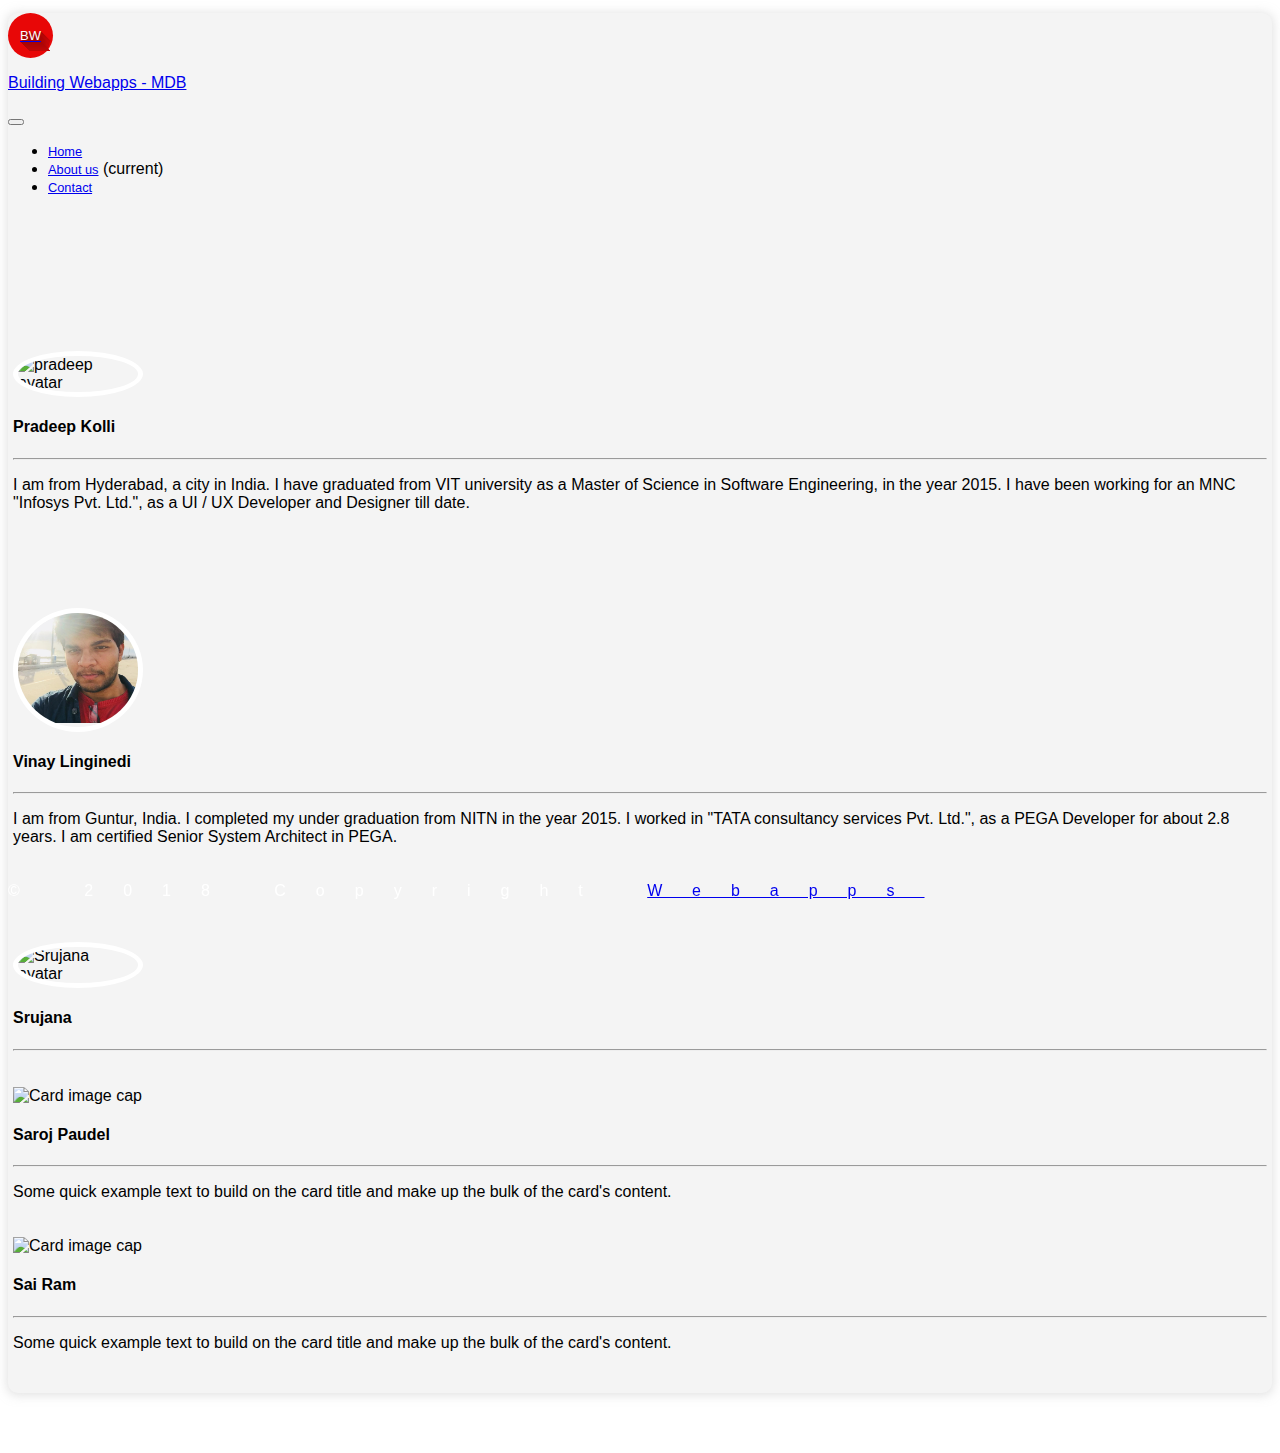
==== about-us.html @ 1fb07123 "Merge branch 'master' of https://github.com/pradykolli/BuildingWebapp-MDB" ====
<!DOCTYPE html>
<html lang="en">

<head>
    <meta charset="utf-8">
    <meta name="viewport" content="width=device-width, initial-scale=1, shrink-to-fit=no">
    <meta http-equiv="x-ua-compatible" content="ie=edge">
    <link rel="apple-touch-icon" sizes="57x57" href="apple-icon-57x57.png">
    <link rel="apple-touch-icon" sizes="60x60" href="apple-icon-60x60.png">
    <link rel="apple-touch-icon" sizes="72x72" href="apple-icon-72x72.png">
    <link rel="apple-touch-icon" sizes="76x76" href="apple-icon-76x76.png">
    <link rel="apple-touch-icon" sizes="114x114" href="apple-icon-114x114.png">
    <link rel="apple-touch-icon" sizes="120x120" href="apple-icon-120x120.png">
    <link rel="apple-touch-icon" sizes="144x144" href="apple-icon-144x144.png">
    <link rel="apple-touch-icon" sizes="152x152" href="apple-icon-152x152.png">
    <link rel="apple-touch-icon" sizes="180x180" href="apple-icon-180x180.png">
    <link rel="icon" type="image/png" sizes="192x192"  href="android-icon-192x192.png">
    <link rel="icon" type="image/png" sizes="32x32" href="favicon-32x32.png">
    <link rel="icon" type="image/png" sizes="96x96" href="favicon-96x96.png">
    <link rel="icon" type="image/png" sizes="16x16" href="favicon-16x16.png">
    <link rel="manifest" href="manifest.json">
    <meta name="msapplication-TileColor" content="#ffffff">
    <meta name="msapplication-TileImage" content="ms-icon-144x144.png">
    <meta name="theme-color" content="#ffffff">
    <title>Material Design Bootstrap</title>
    <!-- Font Awesome -->
    <link rel="stylesheet" href="font/font-awesome/css/font-awesome.css">
    <!-- Bootstrap core CSS -->
    <link href="css/bootstrap.min.css" rel="stylesheet">
    <!-- Material Design Bootstrap -->
    <link href="css/mdb.min.css" rel="stylesheet">
    <!-- Your custom styles (optional) -->
    <link href="css/style.css" rel="stylesheet">
</head>

<body>
    <div class="container">
        <!-- Start your project here-->
        <!--Navbar-->
        <nav class="navbar navbar-expand-lg navbar-dark danger-color fixed-top scrolling-navbar">

            <!-- Navbar brand -->
            <a class="navbar-brand" href="index.html"><p id="icon" class="d-block d-sm-none mb-0">BW </p> 
                <p class="d-none d-sm-block mb-0">Building Webapps - MDB</p></a>

            <!-- Collapse button -->
            <button class="navbar-toggler" type="button" data-toggle="collapse" data-target="#basicExampleNav"
                aria-controls="basicExampleNav" aria-expanded="false" aria-label="Toggle navigation">
                <span class="navbar-toggler-icon"></span>
            </button>

            <!-- Collapsible content -->
            <div class="collapse navbar-collapse" id="basicExampleNav">

                <!-- Links -->
                <ul class="navbar-nav mr-auto">
                    <li class="nav-item">
                        <a class="nav-link" href="index.html">Home
                        </a>
                    </li>
                    <li class="nav-item active">
                        <a class="nav-link" href="about-us.html">About us</a>
                        <span class="sr-only">(current)</span>
                    </li>
                    <li class="nav-item">
                        <a class="nav-link" href="contact-us.html">Contact</a>
                    </li>
                </ul>
                <!-- Links -->
            </div>
            <!-- Collapsible content -->

        </nav>
        <!--/.Navbar-->
        <article>
            <div class="row">
                <div class="col-lg-4 col-sm-6 col-xs-3">
                    <!-- Card -->
                    <div class="card testimonial-card">

                        <!-- Background color -->
                        <div class="card-up peach-gradient"></div>
                        
                        <!-- Avatar -->
                        <div class="avatar mx-auto white">
                            <img src="img/profiles/profileImg.jpeg" class="rounded-circle" alt="pradeep avatar">
                        </div>

                        <!-- Content -->
                        <div class="card-body">
                            <!-- Name -->
                            <h4 class="card-title text-center">Pradeep Kolli</h4>
                            <hr>
                            <!-- Quotation -->
                            <p><i class="fa fa-quote-left"></i> I am from Hyderabad, a city in India.
                                I have graduated from VIT university as a Master of Science in Software Engineering, in
                                the year 2015.
                                I have been working for an MNC "Infosys Pvt. Ltd.", as a UI / UX Developer and Designer
                                till date.
                                <i class="fa fa-quote-right"></i>
                            </p>
                        </div>

                    </div>
                    <!-- Card -->
                </div>
                <div class="col-lg-4 col-sm-6 col-xs-3">
                    <!-- Card -->
                    <div class="card testimonial-card">

                        <!-- Background color -->
                        <div class="card-up aqua-gradient"></div>

                        <!-- Avatar -->
                        <div class="avatar mx-auto white">
                            <img src="img/profiles/Vinay.jpg" class="rounded-circle" alt="Vinay avatar">
                        </div>

                        <!-- Content -->
                        <div class="card-body">
                            <!-- Name -->
                            <h4 class="card-title text-center">Vinay Linginedi</h4>
                            <hr>
                            <!-- Quotation -->
                            <p><i class="fa fa-quote-left"></i> I am from Guntur, India. I completed my under graduation from NITN in
                                the year 2015. I worked in "TATA consultancy services Pvt. Ltd.", as a PEGA Developer for about 2.8 years. 
                                I am certified Senior System Architect in PEGA.<i class="fa fa-quote-right"></i></p>
                        </div>

                    </div>
                    <!-- Card -->
                </div>
                <div class="col-lg-4 col-sm-6 col-xs-3">
                    <!-- Card -->
                    <div class="card testimonial-card">

                        <!-- Background color -->
                        <div class="card-up purple-gradient"></div>

                        <!-- Avatar -->
                        <div class="avatar mx-auto white">
                            <img src="img/profiles/coverImage.jpg" class="rounded-circle" alt="Srujana avatar">
                        </div>

                        <!-- Content -->
                        <div class="card-body">
                            <!-- Name -->
                            <h4 class="card-title text-center">Srujana</h4>
                            <hr>
                            <!-- Quotation -->
                            <p><i class="fa fa-quote-left"></i><i class="fa fa-quote-right"></i></p>
                        </div>

                    </div>
                    <!-- Card -->
                </div>
                <div class="col-lg-4 col-sm-6 col-xs-12">
                    <!-- Card Light -->
                    <div class="card">
                        <!-- Card image -->
                            <div class="view overlay">
                                <img class="card-img-top" src="img/profiles/coverImage.jpg" alt="Card image cap">
                            <a>
                                <div class="mask rgba-white-slight"></div>
                            </a>
                        </div>
                    
                        <!-- Card content -->
                        <div class="card-body">
                            <!-- Title -->
                            <h4 class="card-title text-center">Saroj Paudel</h4>
                            <hr>
                            <!-- Text -->
                            <p class="card-text">Some quick example text to build on the card title and make up the bulk of the card's content.</p>
                        </div>
                    </div>
                    <!-- Card Light -->
                    <!-- Card -->
                </div>
                <div class="col-lg-4 col-sm-6 col-xs-12">
                    <!-- Card Dark -->
                    <div class="card">
                        <!-- Card image -->
                        <div class="view overlay">
                        <img class="card-img-top" src="img/profiles/coverImage.jpg" alt="Card image cap">
                        <a>
                            <div class="mask rgba-white-slight"></div>
                        </a>
                        </div>
                    
                        <!-- Card content -->
                        <div class="card-body elegant-color white-text rounded-bottom">
                        <!-- Title -->
                        <h4 class="card-title text-center">Sai Ram</h4>
                        <hr class="hr-light">
                        <!-- Text -->
                        <p class="card-text white-text mb-4">Some quick example text to build on the card title and make up the bulk of the card's content.</p>
                        <!-- Link -->
                        </div>
                    </div>
                    <!-- Card Dark -->
                </div>
            </div>
        </article>
    </div>

    <!-- Footer -->
    <footer class="page-footer font-small danger-color darken-1">
        <!-- Copyright -->
        <div class="footer-copyright text-center py-3">© 2018 Copyright
            <a href="#">Webapps</a>
        </div>
        <!-- Copyright -->
    </footer>
    <!-- Footer -->
    <!-- /Start your project here-->

    <!-- SCRIPTS -->
    <!-- JQuery -->
    <script type="text/javascript" src="js/jquery-3.3.1.min.js"></script>
    <!-- Bootstrap tooltips -->
    <script type="text/javascript" src="js/popper.min.js"></script>
    <!-- Bootstrap core JavaScript -->
    <script type="text/javascript" src="js/bootstrap.min.js"></script>
    <!-- MDB core JavaScript -->
    <script type="text/javascript" src="js/mdb.min.js"></script>
</body>

</html>
---- css/style.css ----
.container{
    -webkit-box-shadow: 0px 1px 10px 2px rgba(204,204,204,0.50);
    -moz-box-shadow: 0px 1px 10px 2px rgba(216, 70, 70, 0.50);
    box-shadow: 0px 1px 10px 2px rgba(204,204,204,0.5);
    border-radius: 10px;
    background: #f4f4f4;
}
.container-fluid{
    -webkit-box-shadow: 0px 1px 10px 2px rgba(204,204,204,0.50);
    -moz-box-shadow: 0px 1px 10px 2px rgba(216, 70, 70, 0.50);
    box-shadow: 0px 1px 10px 2px rgba(204,204,204,0.5);
    border-radius: 10px;
    background: #f4f4f4;
    margin-top: 75px;
    margin-bottom: 60px;
}

/* Custom scrollbar */
::-webkit-scrollbar {
    width: 10px;
}

/* Track */
::-webkit-scrollbar-track {
    box-shadow: inset 0 0 5px #ff3547!important; 
    border-radius: 10px;
}
 
/* Handle */
::-webkit-scrollbar-thumb {
    background: #ff3547!important; 
    border-radius: 10px;
}

/* Handle on hover */
::-webkit-scrollbar-thumb:hover {
    background: #ff3547!important; 
}
body{
    overflow-x: hidden;
    font-weight: normal;
    font-family: 'Roboto', Arial, Helvetica, sans-serif; 
}

@font-face {
	font-family: 'GoodTimes';
	src: url('../font/goodTimes.ttf')  format('truetype')
}
@font-face {
	font-family: 'Roboto';
	src: url('../font/roboto/Roboto-Light.ttf')  format('truetype')
}
.navbar .navbar-brand{
    font-family: 'GoodTimes','Roboto',Arial, Helvetica, sans-serif;
}
.navbar .nav-link{
    font-family: 'GoodTimes',Arial, Helvetica, sans-serif;
    font-size: 0.8em;
}
article{
    margin: 80px 0 60px 0;
    padding: 10px 0;
}
.card{
    border-radius: 10px;
    margin-bottom: 10px;
    padding:5px;
}

.testimonial-card .card-up {
    overflow: hidden;
    height: 120px;
    -webkit-border-top-left-radius: .25rem;
    border-top-left-radius: .25rem;
    -webkit-border-top-right-radius: .25rem;
    border-top-right-radius: .25rem;
}
.testimonial-card .avatar {
    -webkit-border-radius: 50%;
    border-radius: 50%;
    width: 120px;
    margin-top: -60px;
    overflow: hidden;
    border: 5px solid #fff;
}
.testimonial-card .avatar img {
    width: 100%;
    height: 110px;
}
#icon{
    text-shadow: rgb(162, 5, 5) 0px 0px 0px,
     rgb(166, 5, 5) 1px 1px 0px,
     rgb(169, 5, 5) 2px 2px 0px,
     rgb(172, 5, 5) 3px 3px 0px, 
     rgb(176, 5, 5) 4px 4px 0px, 
     rgb(179, 5, 5) 5px 5px 0px, 
     rgb(182, 6, 6) 6px 6px 0px, 
     rgb(186, 6, 6) 7px 7px 0px, 
     rgb(189, 6, 6) 8px 8px 0px, 
     rgb(192, 6, 6) 9px 9px 0px;
     font-size: 13px!important; 
     color: rgb(255, 252, 253); 
     height: 45px; width: 45px; 
     line-height: 45px; 
     border-radius: 50%; 
     text-align: center; 
     background-color: rgb(232, 7, 7);
}

form{
    background: #fff;
    border-radius: 10px;
}
footer.page-footer {
    color: #fff;
    position: fixed;
    width: 100vw;
    bottom: 0;
    z-index: 999;
    letter-spacing: 30px;
}
@media (max-width:767px){
    .navbar .navbar-brand{
        font-size: small;
    }
    footer.page-footer {
        letter-spacing: 5px;
    }
}
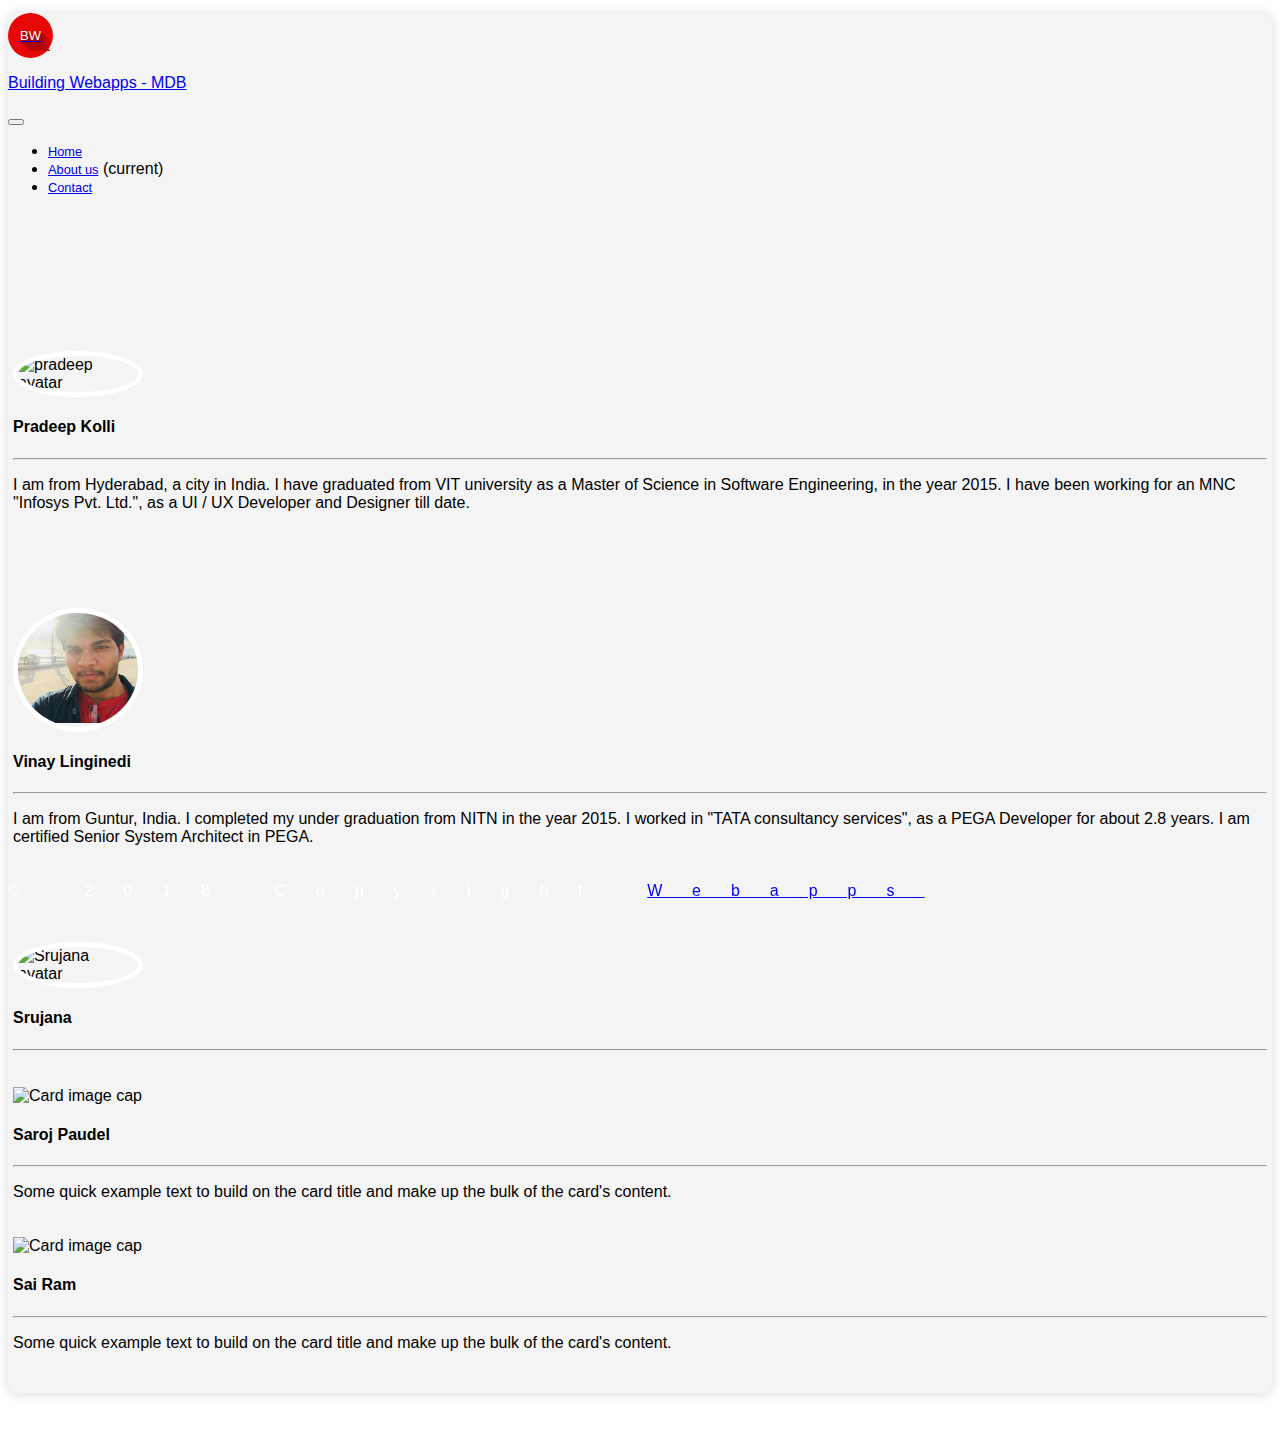
==== commit 48cde3db: "Commit - Vinay changes" ====
--- a/about-us.html
+++ b/about-us.html
@@ -123,7 +123,7 @@
                             <hr>
                             <!-- Quotation -->
                             <p><i class="fa fa-quote-left"></i> I am from Guntur, India. I completed my under graduation from NITN in
-                                the year 2015. I worked in "TATA consultancy services Pvt. Ltd.", as a PEGA Developer for about 2.8 years. 
+                                the year 2015. I worked in "TATA consultancy services", as a PEGA Developer for about 2.8 years. 
                                 I am certified Senior System Architect in PEGA.<i class="fa fa-quote-right"></i></p>
                         </div>
 
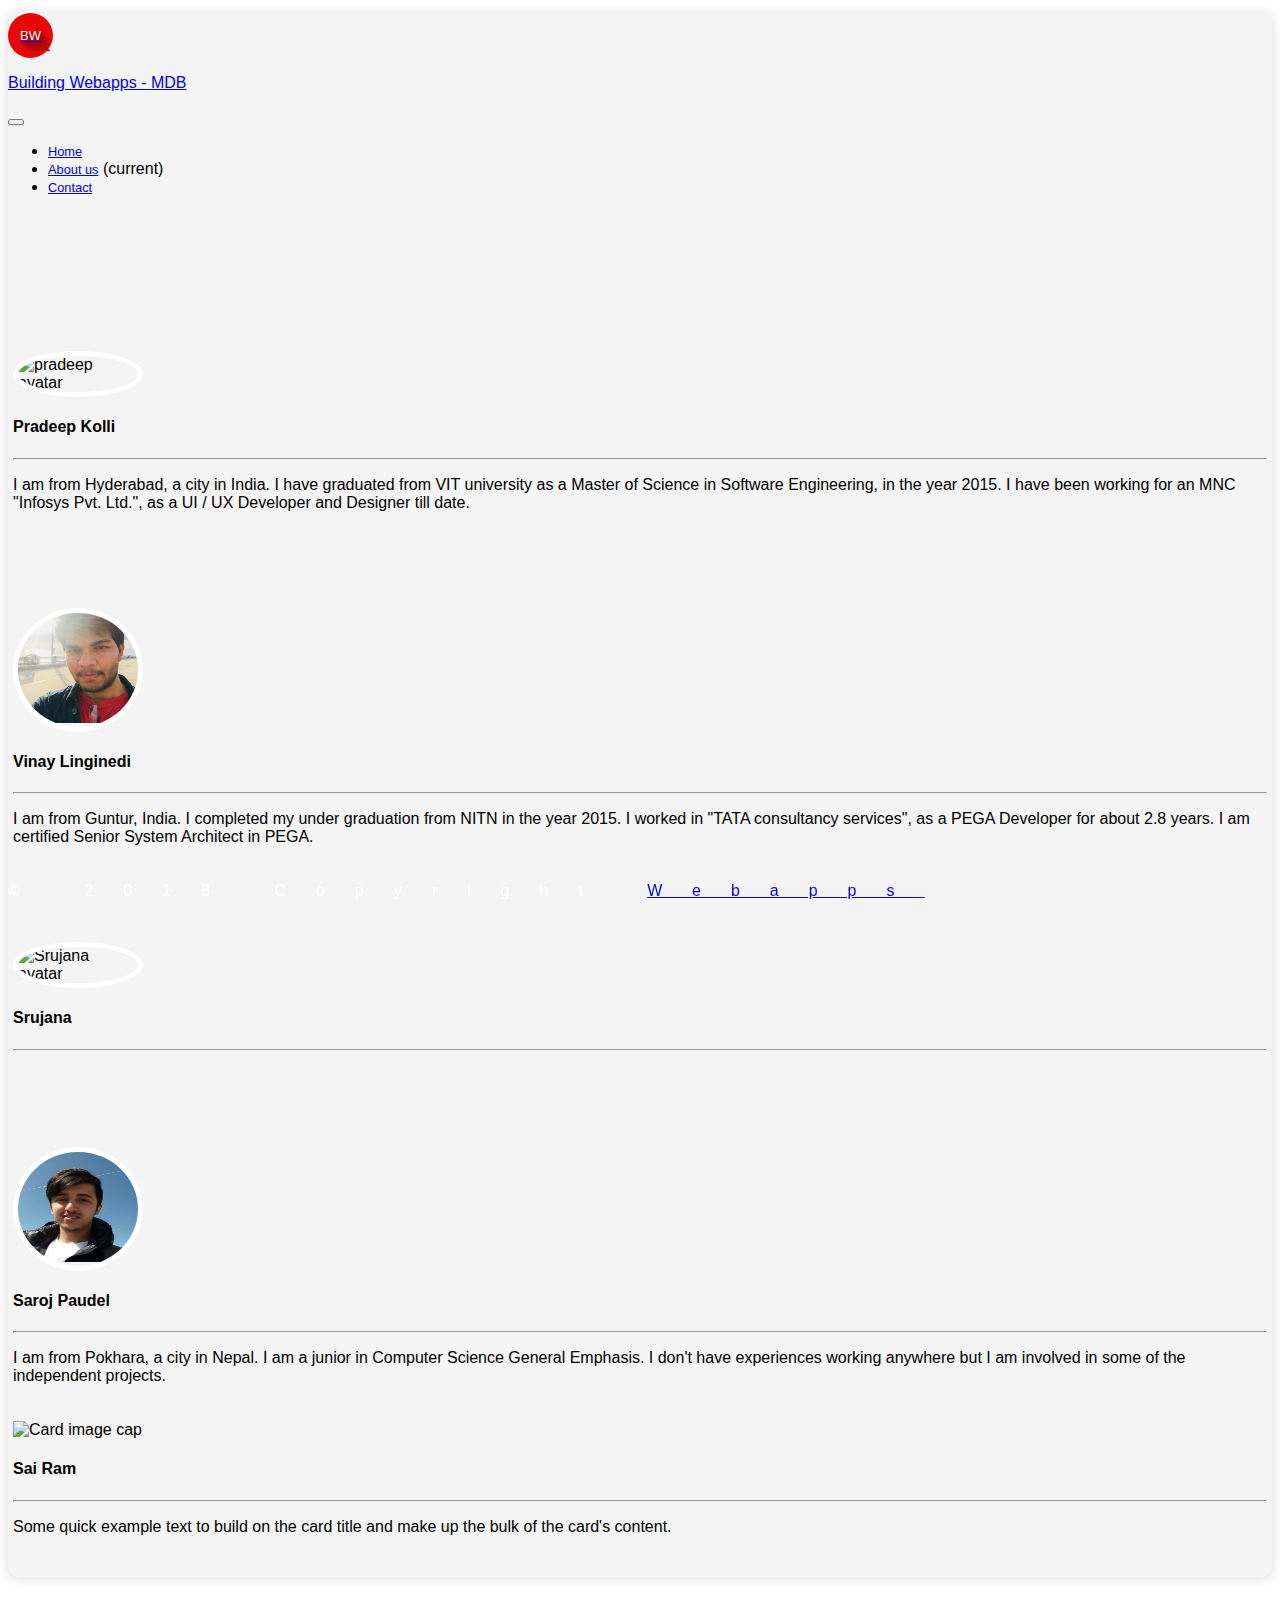
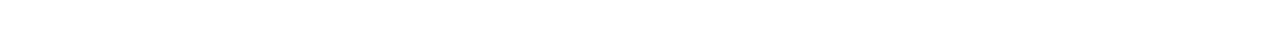
==== commit ed34c72d: "updated saroj's profile" ====
--- a/about-us.html
+++ b/about-us.html
@@ -156,10 +156,14 @@
                 </div>
                 <div class="col-lg-4 col-sm-6 col-xs-12">
                     <!-- Card Light -->
-                    <div class="card">
-                        <!-- Card image -->
-                            <div class="view overlay">
-                                <img class="card-img-top" src="img/profiles/coverImage.jpg" alt="Card image cap">
+                    <div class="card testimonial-card">
+
+                        <!-- Background color -->
+                        <div class="card-up dusty-grass-gradient"></div>
+                        
+                        <!-- Avatar -->
+                        <div class="avatar mx-auto white">
+                                <img class="card-img-top" src="img/profiles/Saroz.jpg" class="rounded-circle" alt="saroj avatar">
                             <a>
                                 <div class="mask rgba-white-slight"></div>
                             </a>
@@ -171,7 +175,9 @@
                             <h4 class="card-title text-center">Saroj Paudel</h4>
                             <hr>
                             <!-- Text -->
-                            <p class="card-text">Some quick example text to build on the card title and make up the bulk of the card's content.</p>
+                            <p><i class="fa fa-quote-left"></i>I am from Pokhara, a city in Nepal. I am a junior in Computer Science General Emphasis.
+                                I don't have experiences working anywhere but I am involved in some of the independent projects.
+                                <i class="fa fa-quote-right"></i></p>
                         </div>
                     </div>
                     <!-- Card Light -->
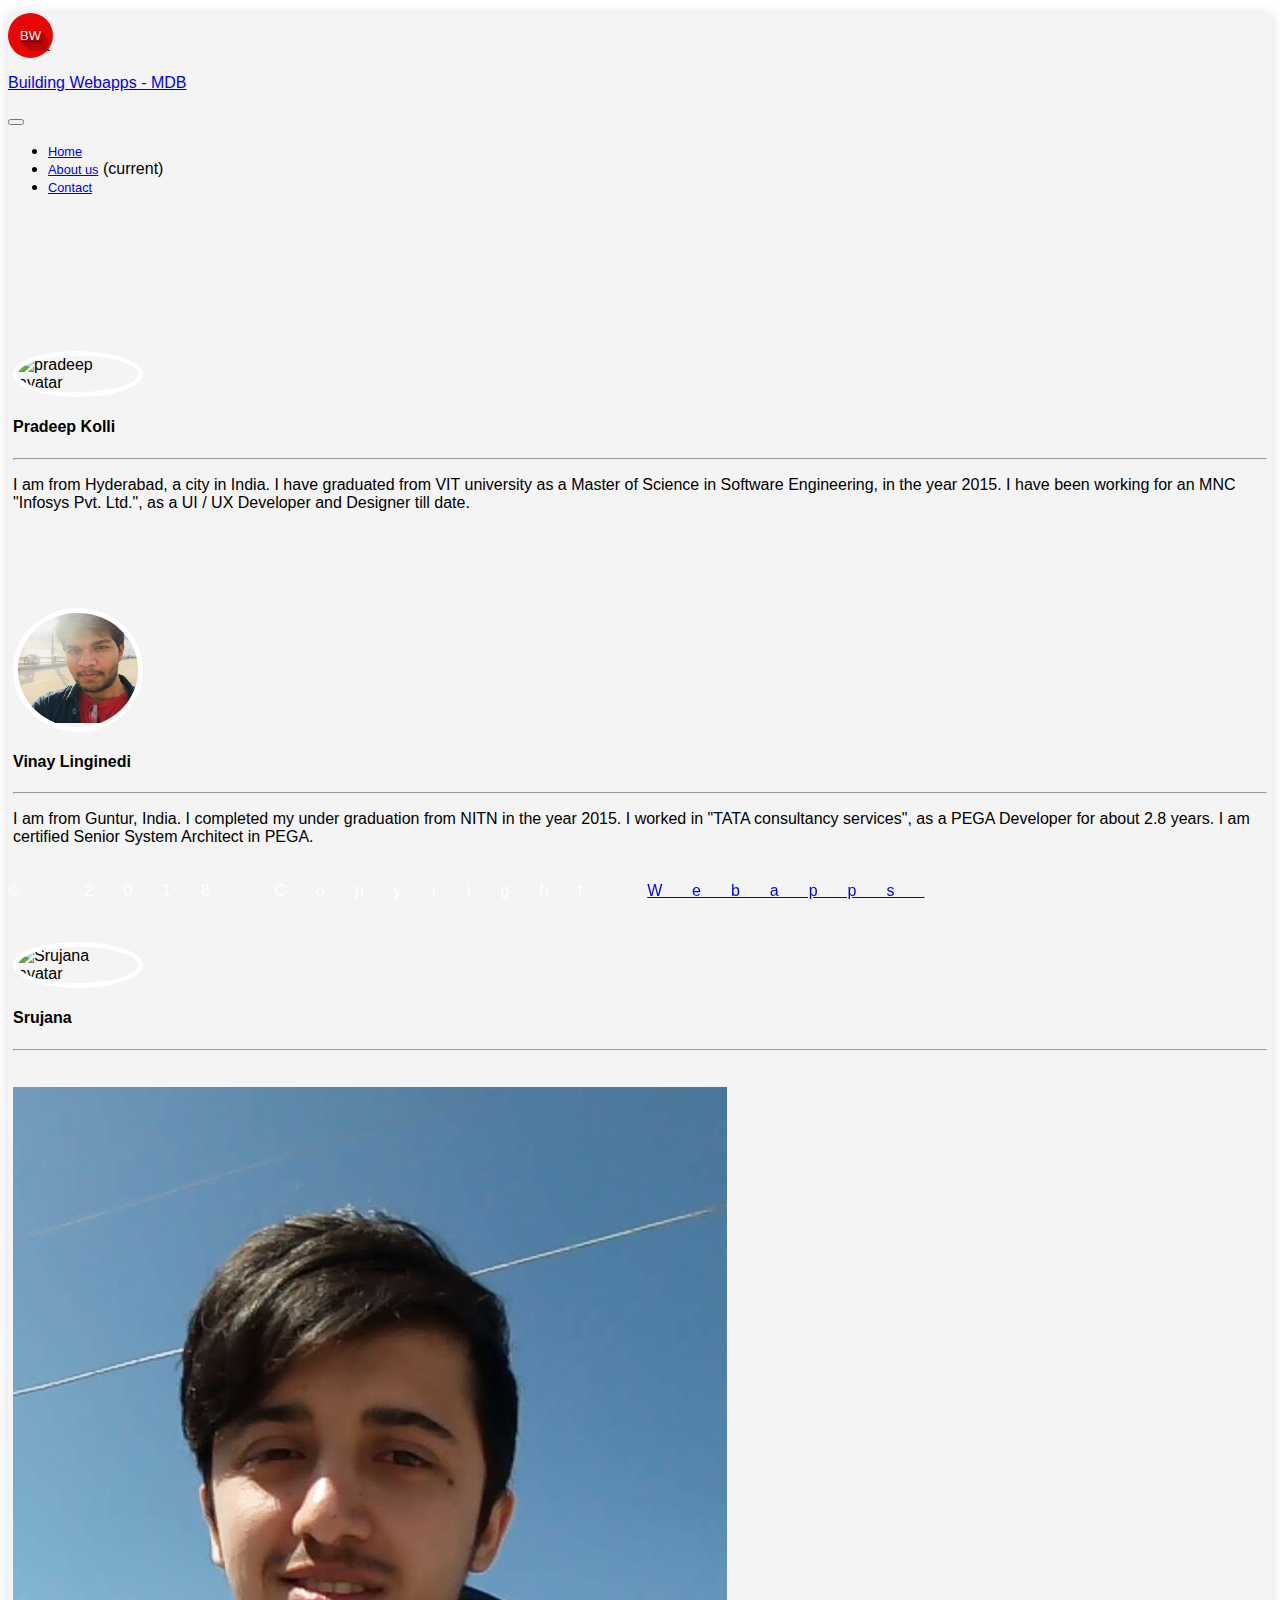
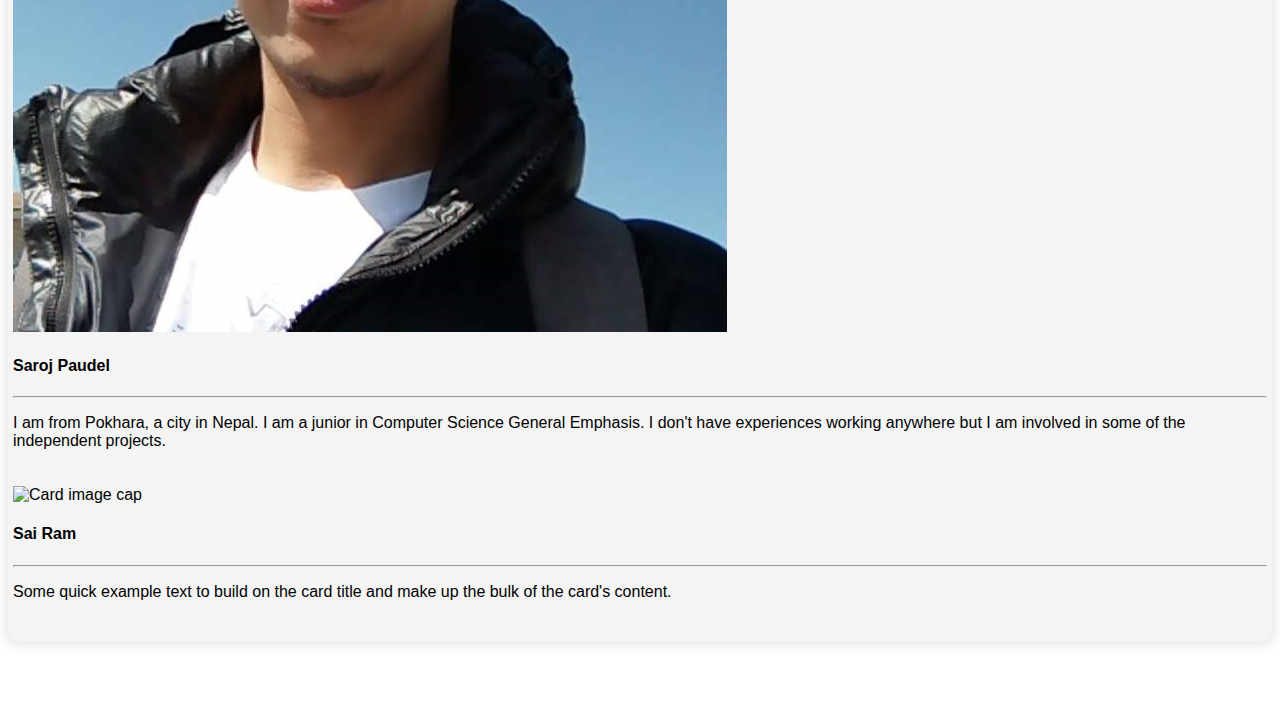
==== commit 2355750a: "updated saroj's profile" ====
--- a/about-us.html
+++ b/about-us.html
@@ -155,34 +155,29 @@
                     <!-- Card -->
                 </div>
                 <div class="col-lg-4 col-sm-6 col-xs-12">
-                    <!-- Card Light -->
-                    <div class="card testimonial-card">
-
-                        <!-- Background color -->
-                        <div class="card-up dusty-grass-gradient"></div>
-                        
-                        <!-- Avatar -->
-                        <div class="avatar mx-auto white">
-                                <img class="card-img-top" src="img/profiles/Saroz.jpg" class="rounded-circle" alt="saroj avatar">
+                    <!-- Card Dark -->
+                    <div class="card">
+                            <!-- Card image -->
+                            <div class="view overlay">
+                            <img class="card-img-top" src="img/profiles/Saroz.jpg" alt="Card image cap">
                             <a>
                                 <div class="mask rgba-white-slight"></div>
                             </a>
-                        </div>
-                    
-                        <!-- Card content -->
-                        <div class="card-body">
+                            </div>
+                        
+                            <!-- Card content -->
+                            <div class="card-body elegant-color white-text rounded-bottom">
                             <!-- Title -->
                             <h4 class="card-title text-center">Saroj Paudel</h4>
-                            <hr>
+                            <hr class="hr-light">
                             <!-- Text -->
-                            <p><i class="fa fa-quote-left"></i>I am from Pokhara, a city in Nepal. I am a junior in Computer Science General Emphasis.
-                                I don't have experiences working anywhere but I am involved in some of the independent projects.
-                                <i class="fa fa-quote-right"></i></p>
-                        </div>
-                    </div>
-                    <!-- Card Light -->
-                    <!-- Card -->
-                </div>
+                            <p class="card-text white-text mb-4">I am from Pokhara, a city in Nepal. I am a junior in Computer Science General Emphasis.
+                                    I don't have experiences working anywhere but I am involved in some of the independent projects.</p>
+                            <!-- Link -->
+                            </div>
+                        </div>
+                        <!-- Card Dark -->
+                    </div>
                 <div class="col-lg-4 col-sm-6 col-xs-12">
                     <!-- Card Dark -->
                     <div class="card">
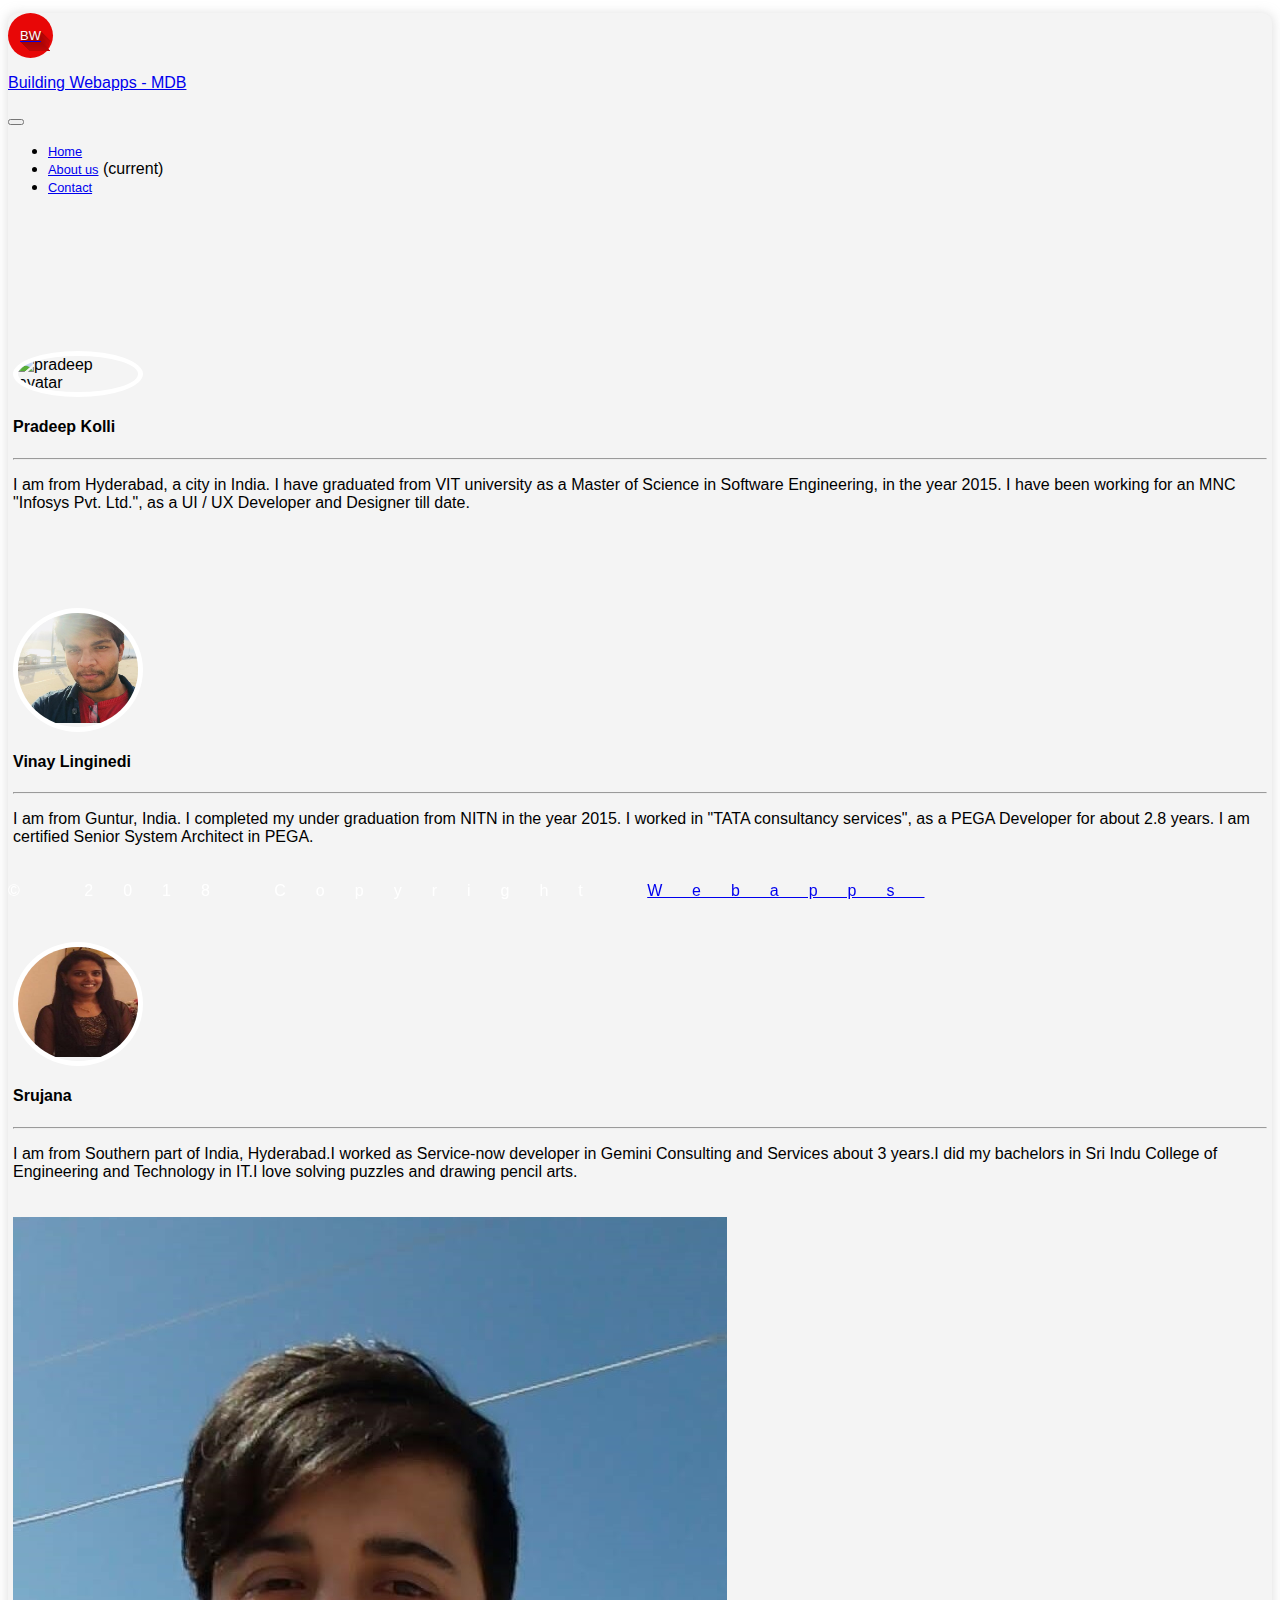
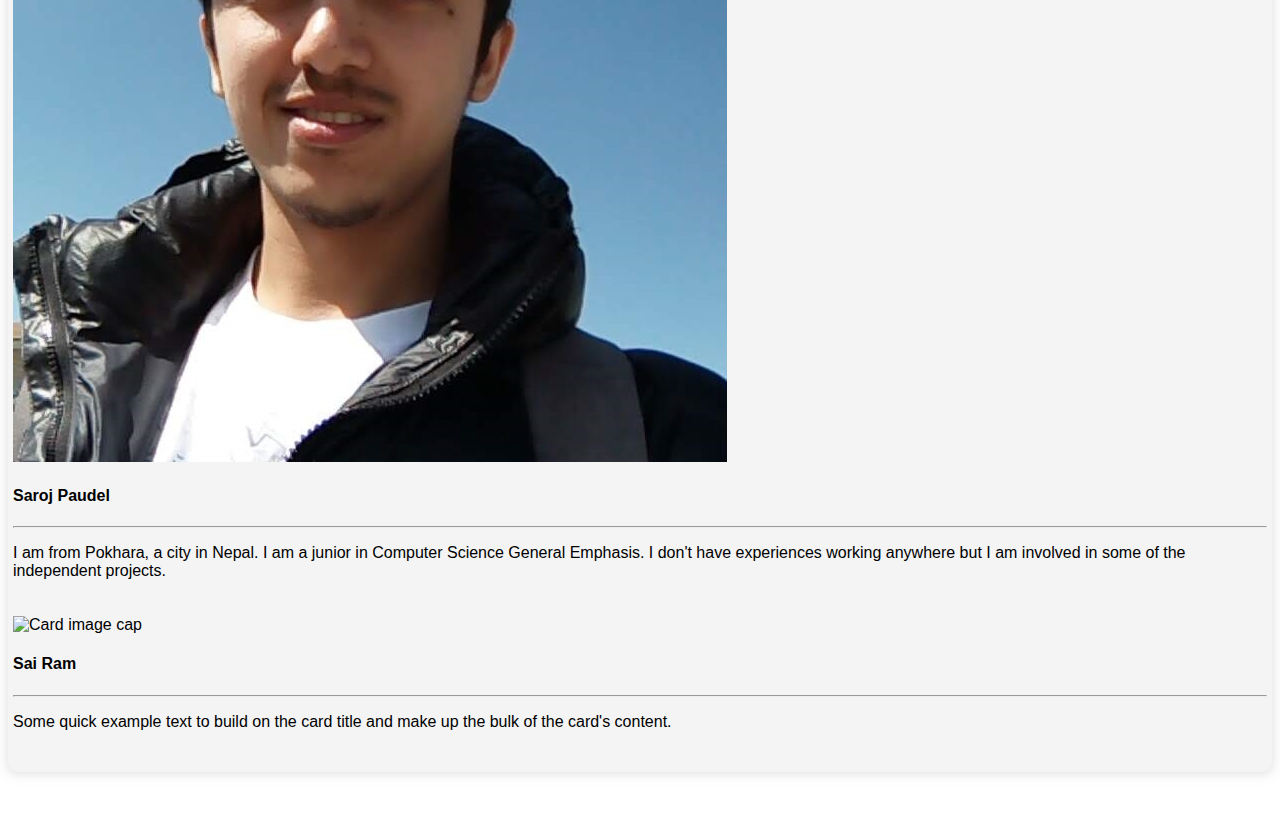
==== commit 393591e9: "Upadated intro" ====
--- a/about-us.html
+++ b/about-us.html
@@ -139,7 +139,7 @@
 
                         <!-- Avatar -->
                         <div class="avatar mx-auto white">
-                            <img src="img/profiles/coverImage.jpg" class="rounded-circle" alt="Srujana avatar">
+                            <img src="img/profiles/srujana_gattu.jpg" class="rounded-circle" alt="Srujana avatar">
                         </div>
 
                         <!-- Content -->
@@ -148,7 +148,8 @@
                             <h4 class="card-title text-center">Srujana</h4>
                             <hr>
                             <!-- Quotation -->
-                            <p><i class="fa fa-quote-left"></i><i class="fa fa-quote-right"></i></p>
+                            <p><i class="fa fa-quote-left"></i> I am from Southern part of India, Hyderabad.I worked as Service-now developer in Gemini Consulting
+                                and Services about 3 years.I did my bachelors in Sri Indu College of Engineering and Technology in IT.I love solving puzzles and drawing pencil arts. <i class="fa fa-quote-right"></i></p>
                         </div>
 
                     </div>
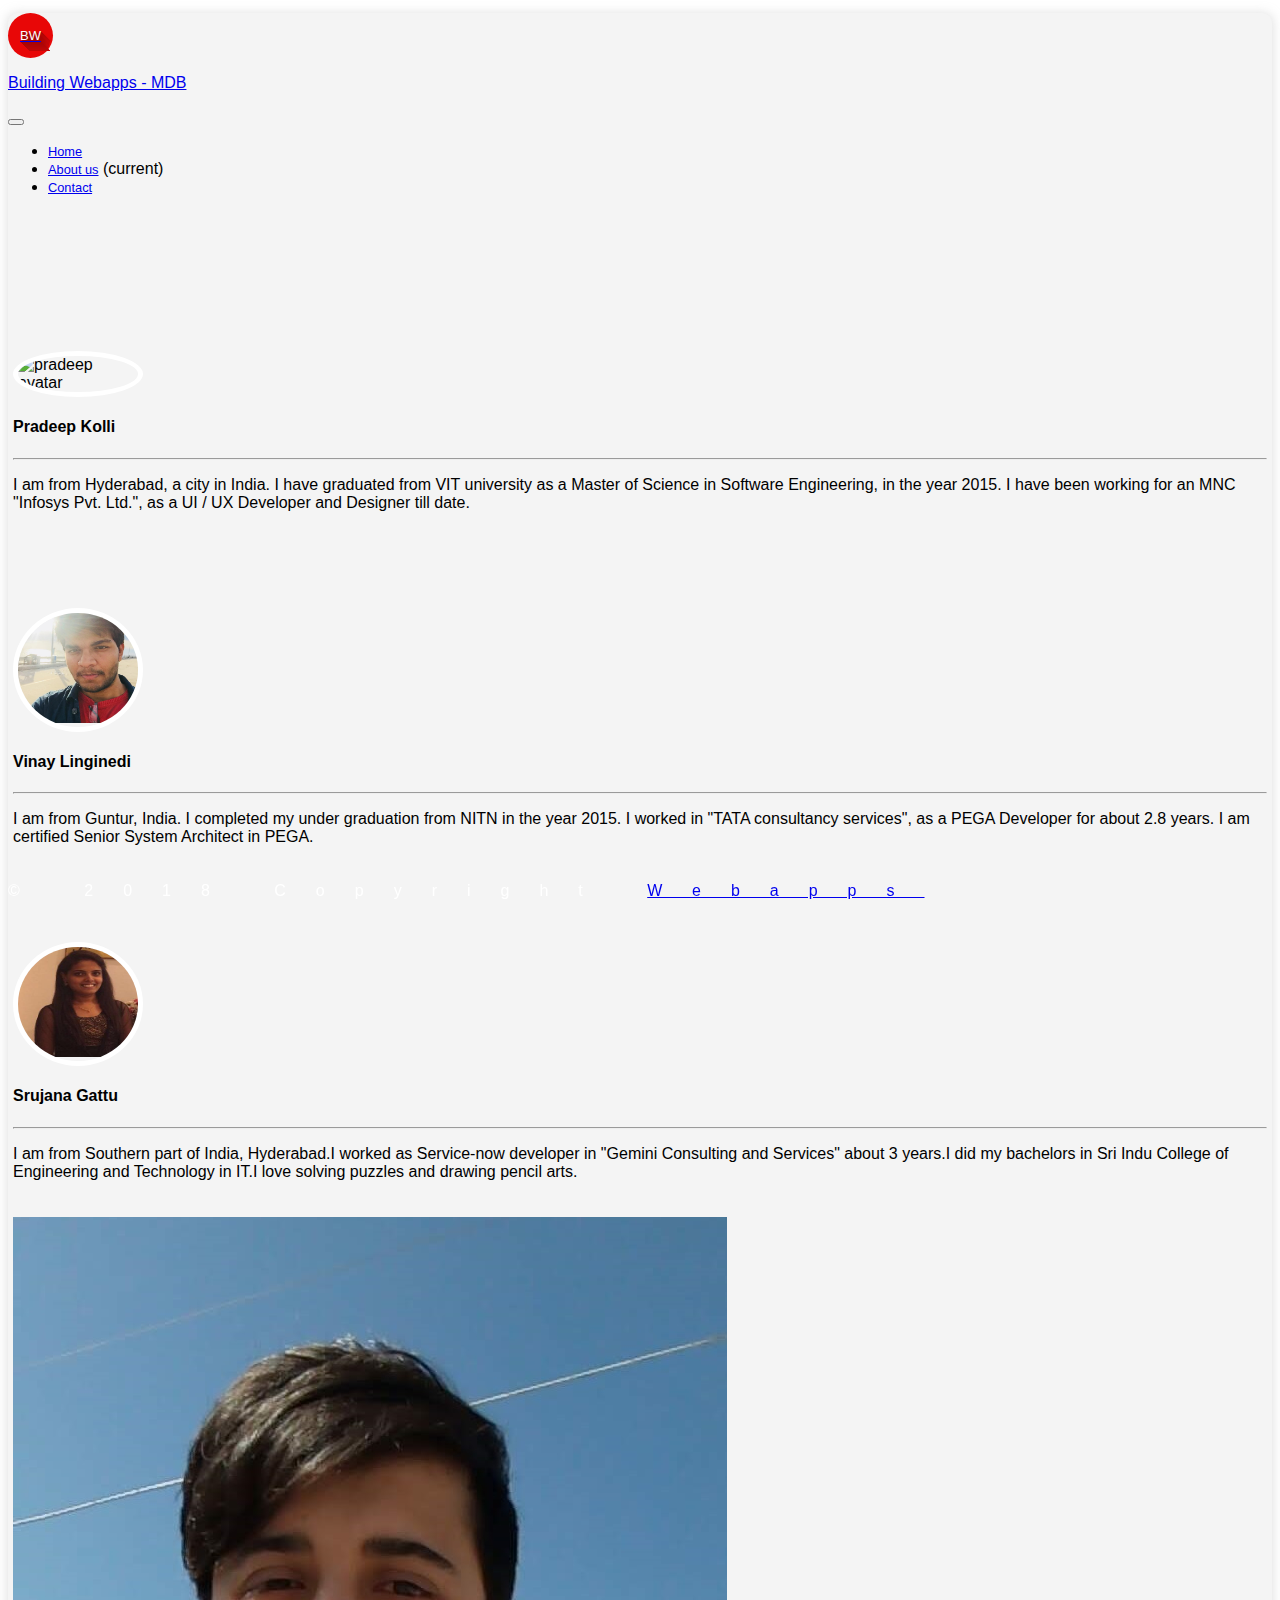
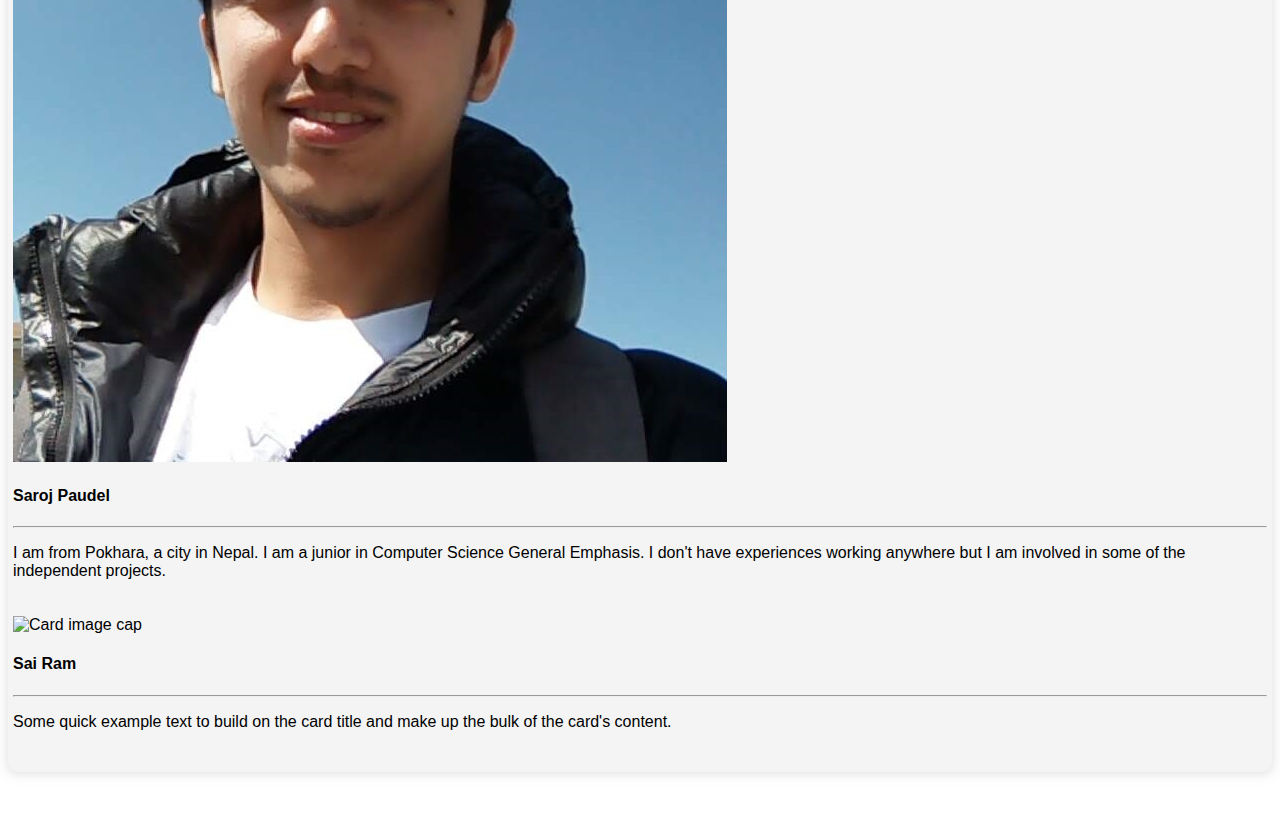
==== commit 810b32e2: "Updated full name" ====
--- a/about-us.html
+++ b/about-us.html
@@ -145,11 +145,11 @@
                         <!-- Content -->
                         <div class="card-body">
                             <!-- Name -->
-                            <h4 class="card-title text-center">Srujana</h4>
+                            <h4 class="card-title text-center">Srujana Gattu</h4>
                             <hr>
                             <!-- Quotation -->
-                            <p><i class="fa fa-quote-left"></i> I am from Southern part of India, Hyderabad.I worked as Service-now developer in Gemini Consulting
-                                and Services about 3 years.I did my bachelors in Sri Indu College of Engineering and Technology in IT.I love solving puzzles and drawing pencil arts. <i class="fa fa-quote-right"></i></p>
+                            <p><i class="fa fa-quote-left"></i> I am from Southern part of India, Hyderabad.I worked as Service-now developer in "Gemini Consulting
+                                and Services" about 3 years.I did my bachelors in Sri Indu College of Engineering and Technology in IT.I love solving puzzles and drawing pencil arts. <i class="fa fa-quote-right"></i></p>
                         </div>
 
                     </div>
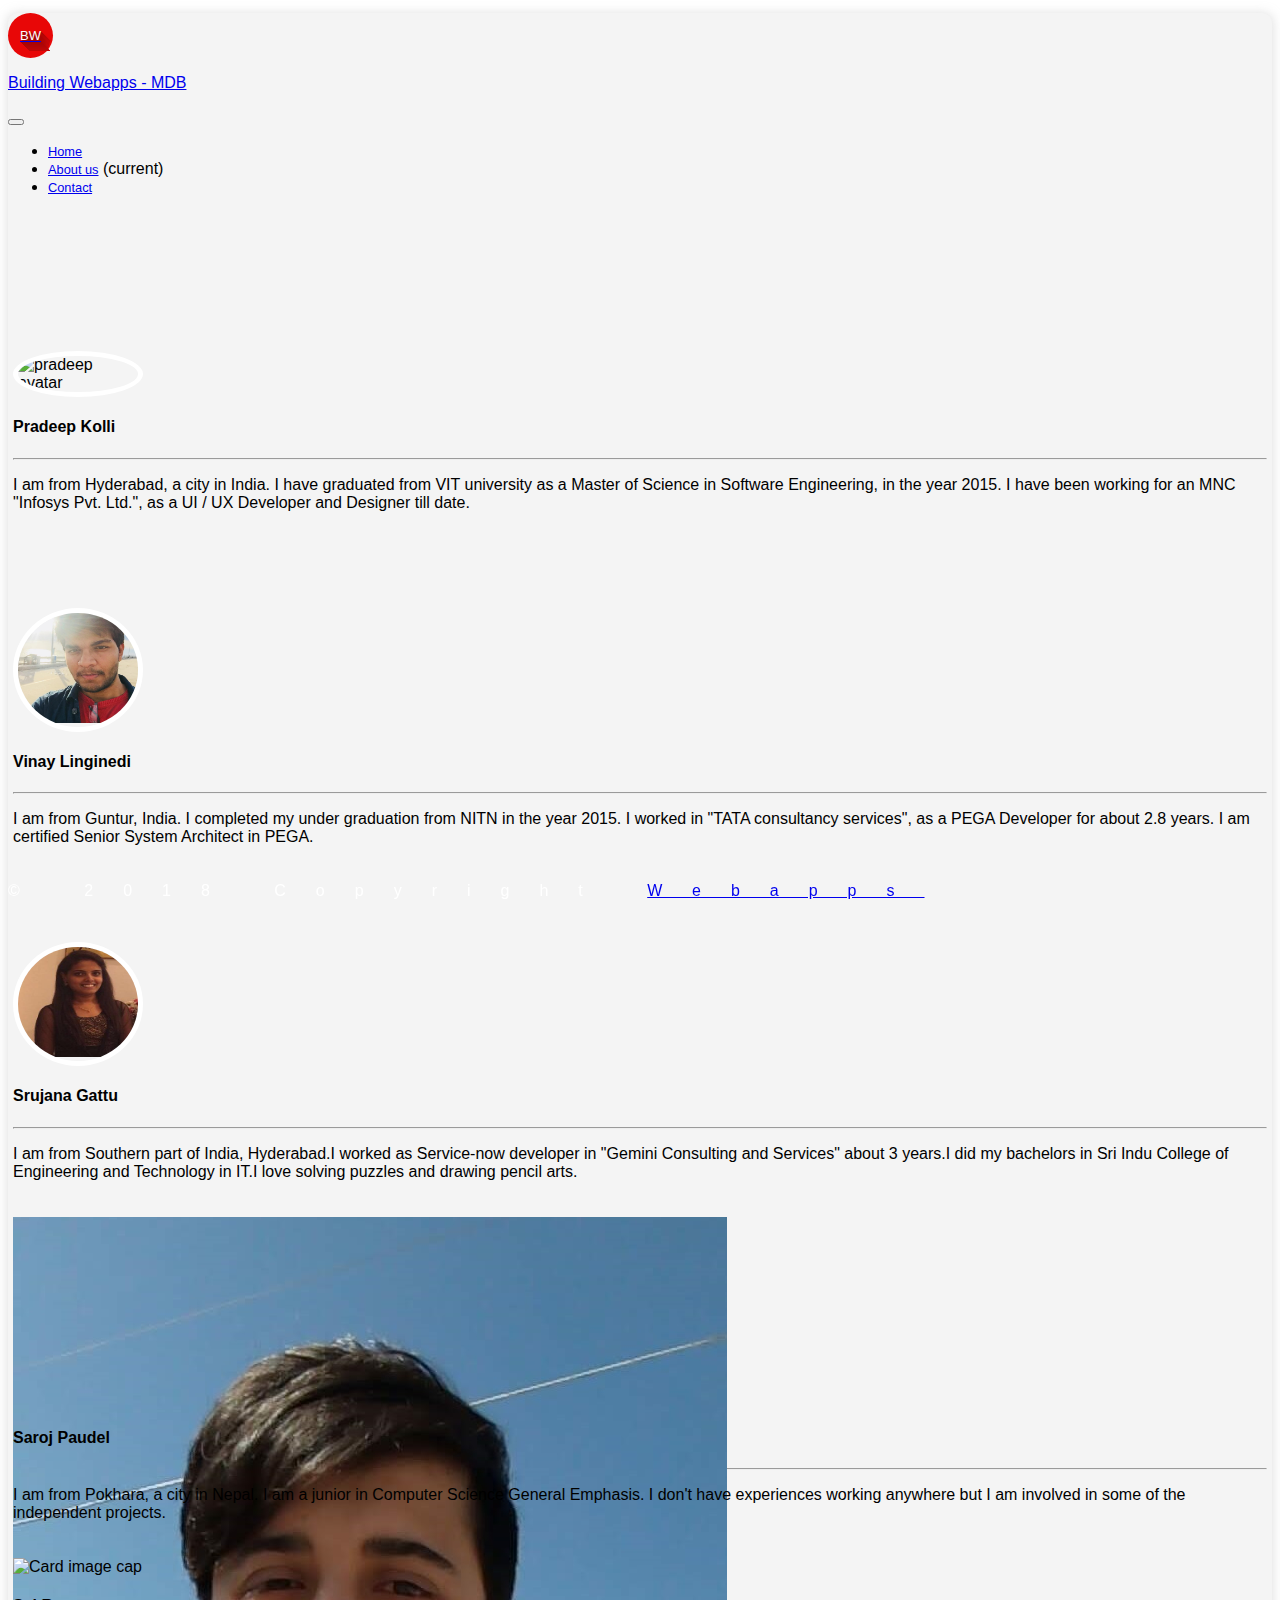
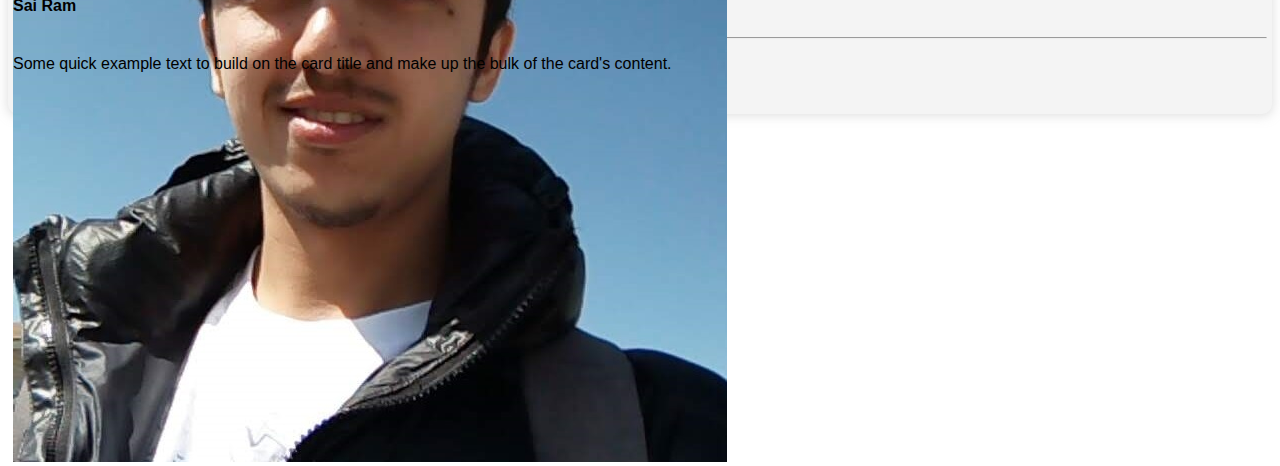
==== commit 033b051c: "Added changes to Cards" ====
--- a/about-us.html
+++ b/about-us.html
@@ -159,21 +159,21 @@
                     <!-- Card Dark -->
                     <div class="card">
                             <!-- Card image -->
-                            <div class="view overlay">
-                            <img class="card-img-top" src="img/profiles/Saroz.jpg" alt="Card image cap">
+                            <div class="view overlay" id="SarojCard">
+                            <img class="card-img-top" id="Saroj" src="img/profiles/Saroz.jpg" alt="Card image cap">
                             <a>
                                 <div class="mask rgba-white-slight"></div>
                             </a>
                             </div>
                         
                             <!-- Card content -->
-                            <div class="card-body elegant-color white-text rounded-bottom">
+                            <div class="card-body rounded-bottom">
                             <!-- Title -->
                             <h4 class="card-title text-center">Saroj Paudel</h4>
                             <hr class="hr-light">
                             <!-- Text -->
-                            <p class="card-text white-text mb-4">I am from Pokhara, a city in Nepal. I am a junior in Computer Science General Emphasis.
-                                    I don't have experiences working anywhere but I am involved in some of the independent projects.</p>
+                            <p class="card-text black-text mb-4"><i class="fa fa-quote-left"></i> I am from Pokhara, a city in Nepal. I am a junior in Computer Science General Emphasis.
+                                    I don't have experiences working anywhere but I am involved in some of the independent projects.<i class="fa fa-quote-right"></i> </p>
                             <!-- Link -->
                             </div>
                         </div>
--- a/css/style.css
+++ b/css/style.css
@@ -111,6 +111,18 @@
     background: #fff;
     border-radius: 10px;
 }
+#SarojCard{
+    height: 191px;
+}
+#Saroj{
+    /* background: url('../img/profiles/Saroz.jpg') 50% 50% no-repeat;
+    background-size: cover; */
+    /* transform: scale(0.6); */
+    top: -100px;
+}
+#Saroj .rgba-black-strong, .rgba-black-strong:after {
+    background-color: rgba(0,0,0,.4)!important;
+}
 footer.page-footer {
     color: #fff;
     position: fixed;
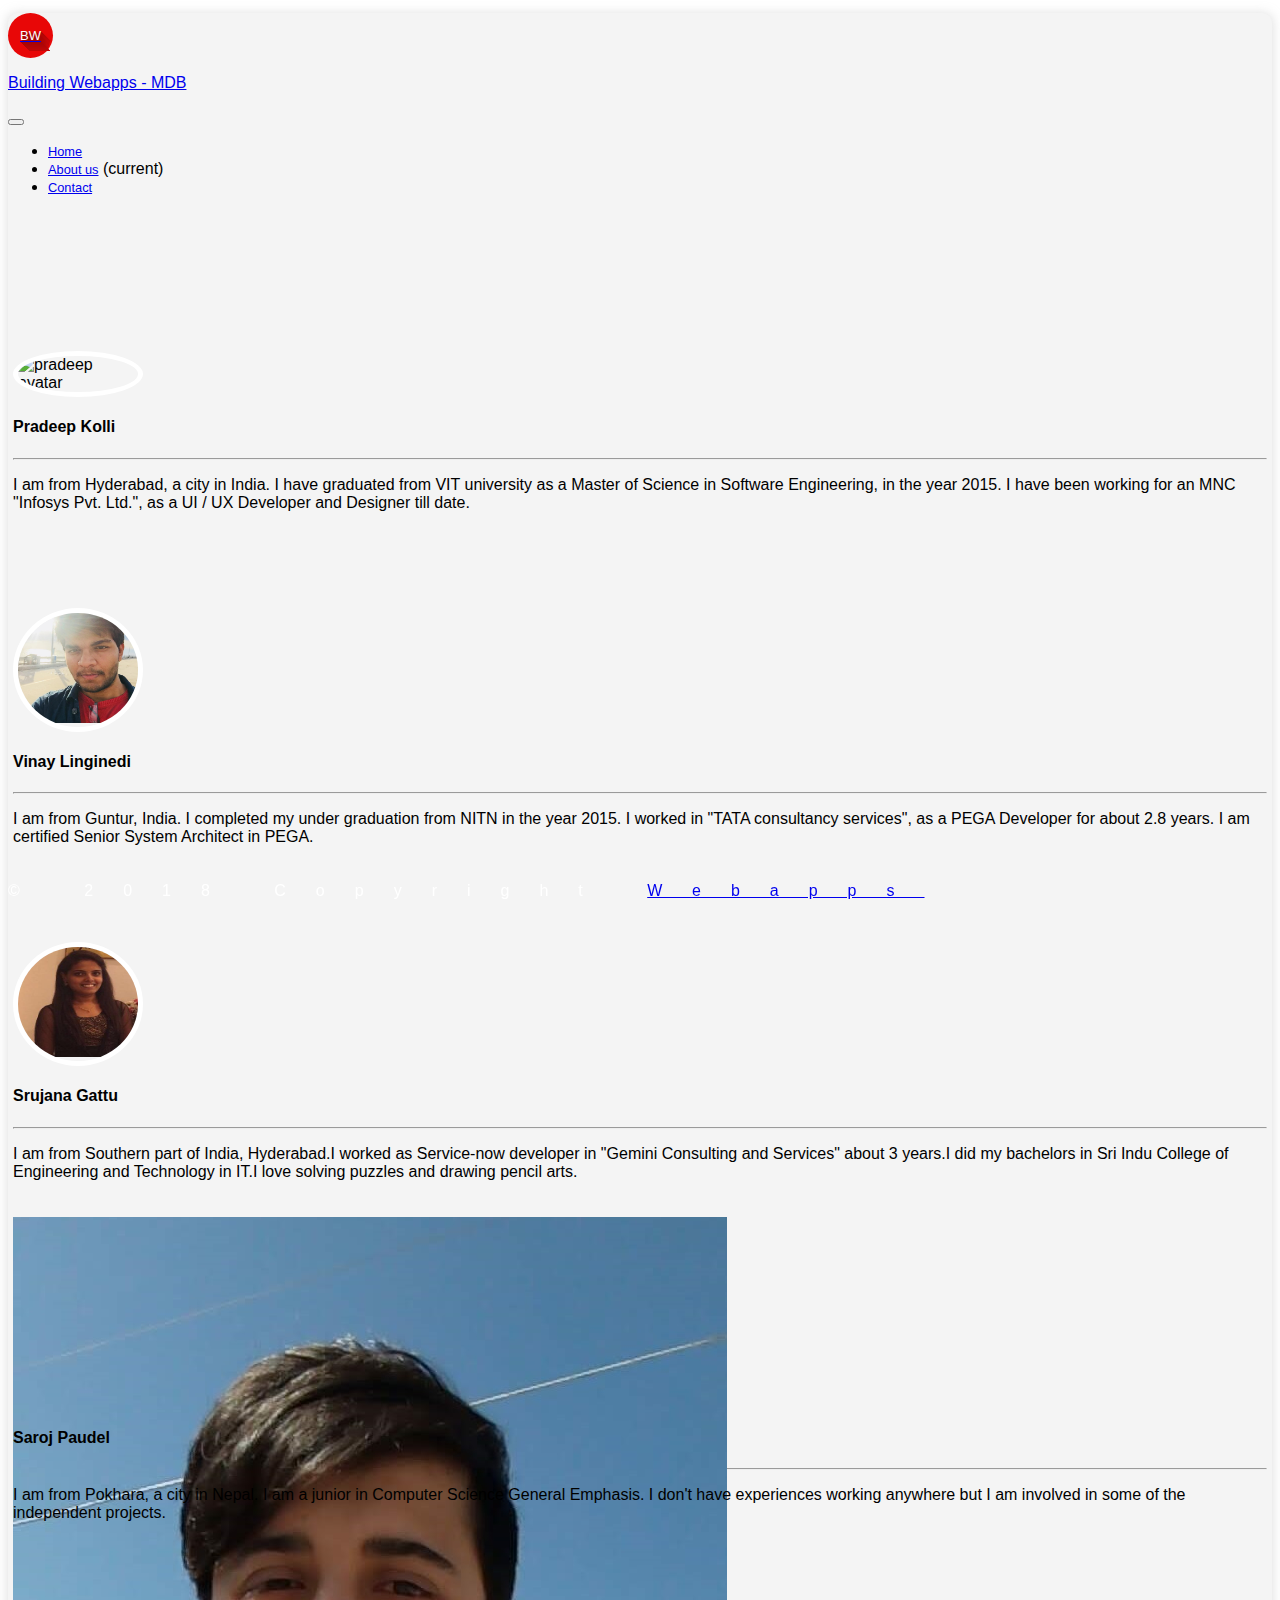
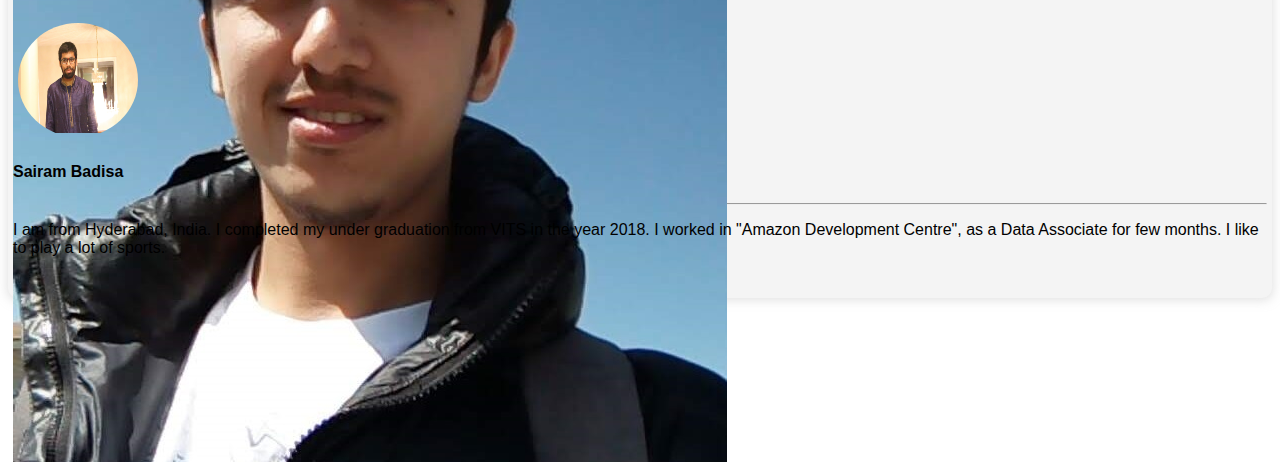
==== commit 7f3228f3: "new committ" ====
--- a/about-us.html
+++ b/about-us.html
@@ -179,29 +179,32 @@
                         </div>
                         <!-- Card Dark -->
                     </div>
-                <div class="col-lg-4 col-sm-6 col-xs-12">
-                    <!-- Card Dark -->
-                    <div class="card">
-                        <!-- Card image -->
-                        <div class="view overlay">
-                        <img class="card-img-top" src="img/profiles/coverImage.jpg" alt="Card image cap">
-                        <a>
-                            <div class="mask rgba-white-slight"></div>
-                        </a>
-                        </div>
-                    
-                        <!-- Card content -->
-                        <div class="card-body elegant-color white-text rounded-bottom">
-                        <!-- Title -->
-                        <h4 class="card-title text-center">Sai Ram</h4>
-                        <hr class="hr-light">
-                        <!-- Text -->
-                        <p class="card-text white-text mb-4">Some quick example text to build on the card title and make up the bulk of the card's content.</p>
-                        <!-- Link -->
-                        </div>
-                    </div>
-                    <!-- Card Dark -->
-                </div>
+                    <div class="col-lg-4 col-sm-6 col-xs-3">
+                        <!-- Card -->
+                        <div class="card testimonial-card">
+    
+                            <!-- Background color -->
+                            <div class="card-up aqua-gradient"></div>
+    
+                            <!-- Avatar -->
+                            <div class="avatar mx-auto white">
+                                <img src="img/profiles/Ram.JPG" class="rounded-circle" alt="Vinay avatar">
+                            </div>
+    
+                            <!-- Content -->
+                            <div class="card-body">
+                                <!-- Name -->
+                                <h4 class="card-title text-center">Sairam Badisa</h4>
+                                <hr>
+                                <!-- Quotation -->
+                                <p><i class="fa fa-quote-left"></i> I am from Hyderabad, India. I completed my under graduation from VITS in
+                                    the year 2018. I worked in "Amazon Development Centre", as a Data Associate for few months. 
+                                    I like to play a lot of sports.<i class="fa fa-quote-right"></i></p>
+                            </div>
+    
+                        </div>
+                        <!-- Card -->
+                    </div>
             </div>
         </article>
     </div>
